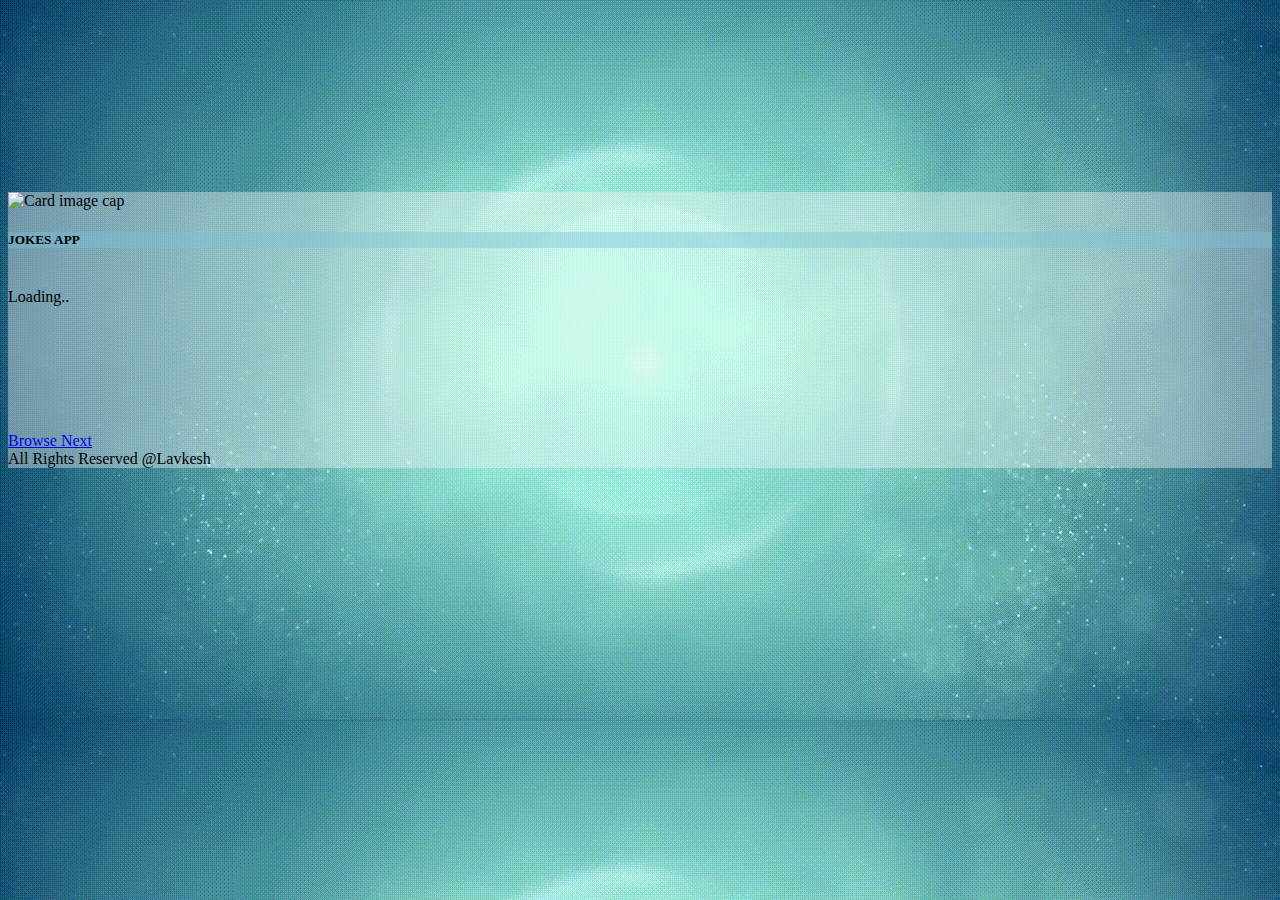
==== index.html @ 88a63abe "Add files via upload" ====
<!doctype html>
<html lang="en">

<head>
    <!-- Required meta tags -->
    <meta charset="utf-8">
    <meta name="viewport" content="width=device-width, initial-scale=1">

    <!-- Bootstrap CSS -->
    <link href="https://cdn.jsdelivr.net/npm/bootstrap@5.0.2/dist/css/bootstrap.min.css" rel="stylesheet"
        integrity="sha384-EVSTQN3/azprG1Anm3QDgpJLIm9Nao0Yz1ztcQTwFspd3yD65VohhpuuCOmLASjC" crossorigin="anonymous">
    <link href="https://fonts.googleapis.com/icon?family=Material+Icons" rel="stylesheet">
    <link href="style2.css" rel='stylesheet' type='text/css'>

    <title>jokes on you</title>
</head>

<body>

    <div class="container custom opacity-0.4">
        <div class="card text-center mx-auto">
            <div class="row">
                <div class="col-md-4 col-xs-4">
                    <div class="card-header">
                        <img class="card-img-top" src="https://picsum.photos/1024/1024" alt="Card image cap">

                    </div>
                </div>
                <div class="col-md-8 col-xs-8">
                    <div class="card-body">
                        <h5 class="card-title display-5">JOKES APP</h5>
                        <br>
                        <div class="card-text joke">Loading..</div>
                        <br>
                        <br>
                        <br><br><br><br><br>

                        <a href="#" class="btn btn-primary jokebtn">Browse Next</a>
                    </div>
                    <div class="card-footer text-muted">
                        All Rights Reserved @Lavkesh
                    </div>
                </div>
            </div>

        </div>

        <script src="script.js"></script>
        </script>
        <!-- Option 1: Bootstrap Bundle with Popper -->
        <script src="https://cdn.jsdelivr.net/npm/bootstrap@5.0.2/dist/js/bootstrap.bundle.min.js"
            integrity="sha384-MrcW6ZMFYlzcLA8Nl+NtUVF0sA7MsXsP1UyJoMp4YLEuNSfAP+JcXn/tWtIaxVXM"
            crossorigin="anonymous"></script>

        <!-- Option 2: Separate Popper and Bootstrap JS -->
        <!--
    <script src="https://cdn.jsdelivr.net/npm/@popperjs/core@2.9.2/dist/umd/popper.min.js" integrity="sha384-IQsoLXl5PILFhosVNubq5LC7Qb9DXgDA9i+tQ8Zj3iwWAwPtgFTxbJ8NT4GN1R8p" crossorigin="anonymous"></script>
    <script src="https://cdn.jsdelivr.net/npm/bootstrap@5.0.2/dist/js/bootstrap.min.js" integrity="sha384-cVKIPhGWiC2Al4u+LWgxfKTRIcfu0JTxR+EQDz/bgldoEyl4H0zUF0QKbrJ0EcQF" crossorigin="anonymous"></script>
    -->
</body>

</html>
---- style2.css ----
body {
  background-image: url("bg.gif");
  background-size: cover;
}
.custom {
  margin-top: 5rem;
  padding-top: 7rem;
}
.card {
  width: auto;
}
.card {
  background-color: rgba(245, 245, 245, 0.4);
}

.card-header,
.card-footer {
  opacity: 1;
}
.card-title {
  background-color: rgba(122, 194, 217, 0.425);
}
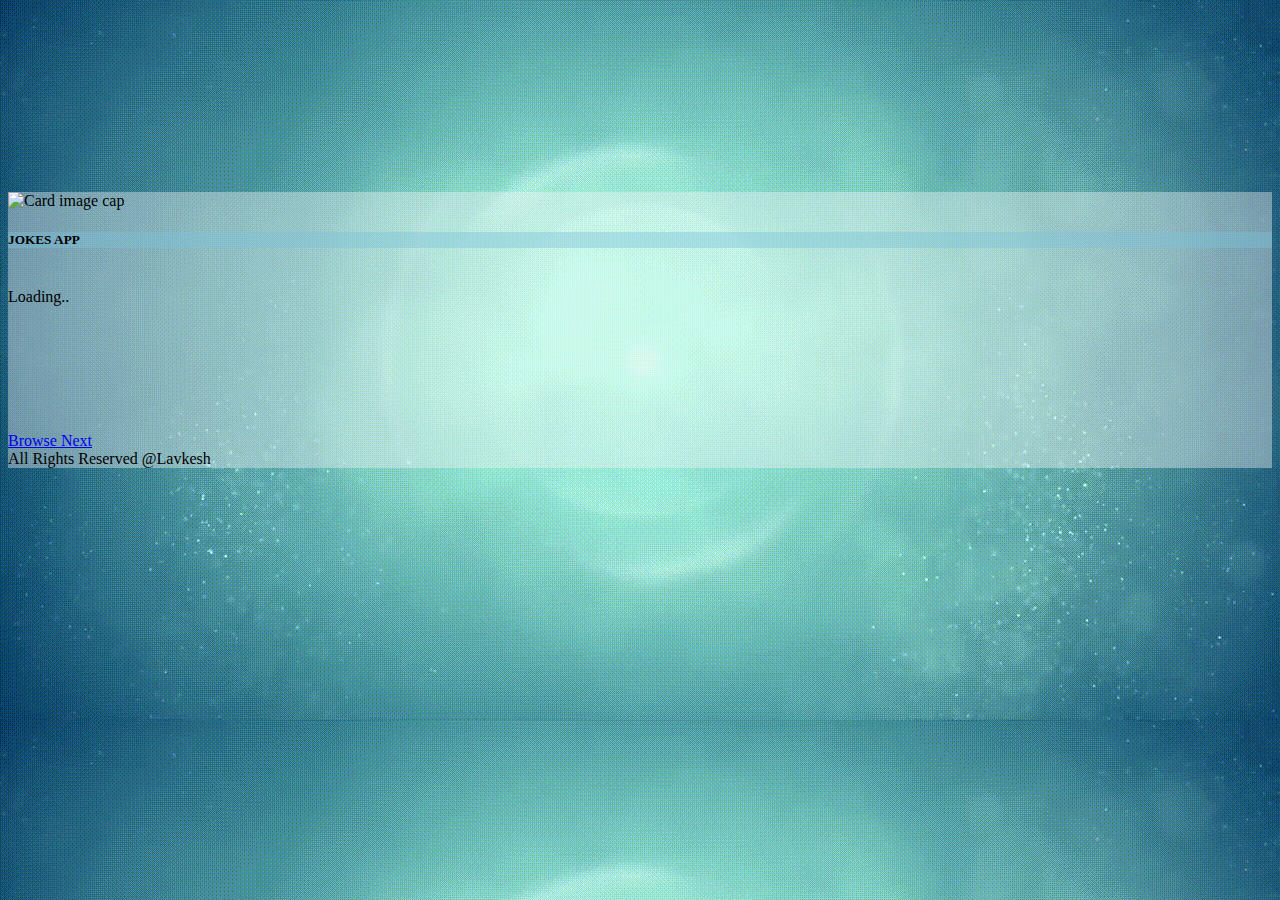
==== commit 342baebc: "Update index.html" ====
--- a/index.html
+++ b/index.html
@@ -12,7 +12,7 @@
     <link href="https://fonts.googleapis.com/icon?family=Material+Icons" rel="stylesheet">
     <link href="style2.css" rel='stylesheet' type='text/css'>
 
-    <title>jokes on you</title>
+    <title>Jokes</title>
 </head>
 
 <body>
@@ -59,4 +59,4 @@
     -->
 </body>
 
-</html>+</html>
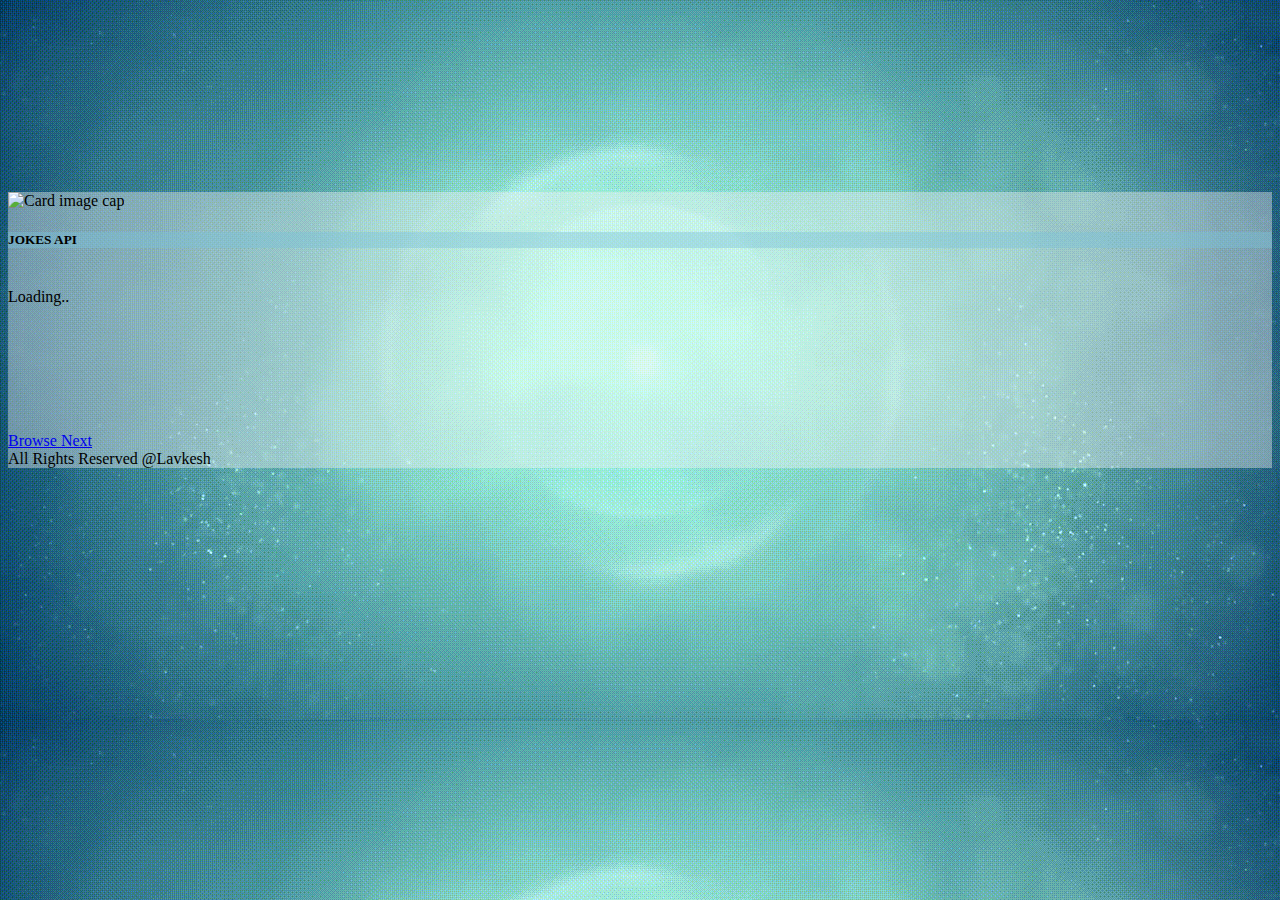
==== commit d3f2aec8: "Update index.html" ====
--- a/index.html
+++ b/index.html
@@ -28,7 +28,7 @@
                 </div>
                 <div class="col-md-8 col-xs-8">
                     <div class="card-body">
-                        <h5 class="card-title display-5">JOKES APP</h5>
+                        <h5 class="card-title display-5">JOKES API</h5>
                         <br>
                         <div class="card-text joke">Loading..</div>
                         <br>
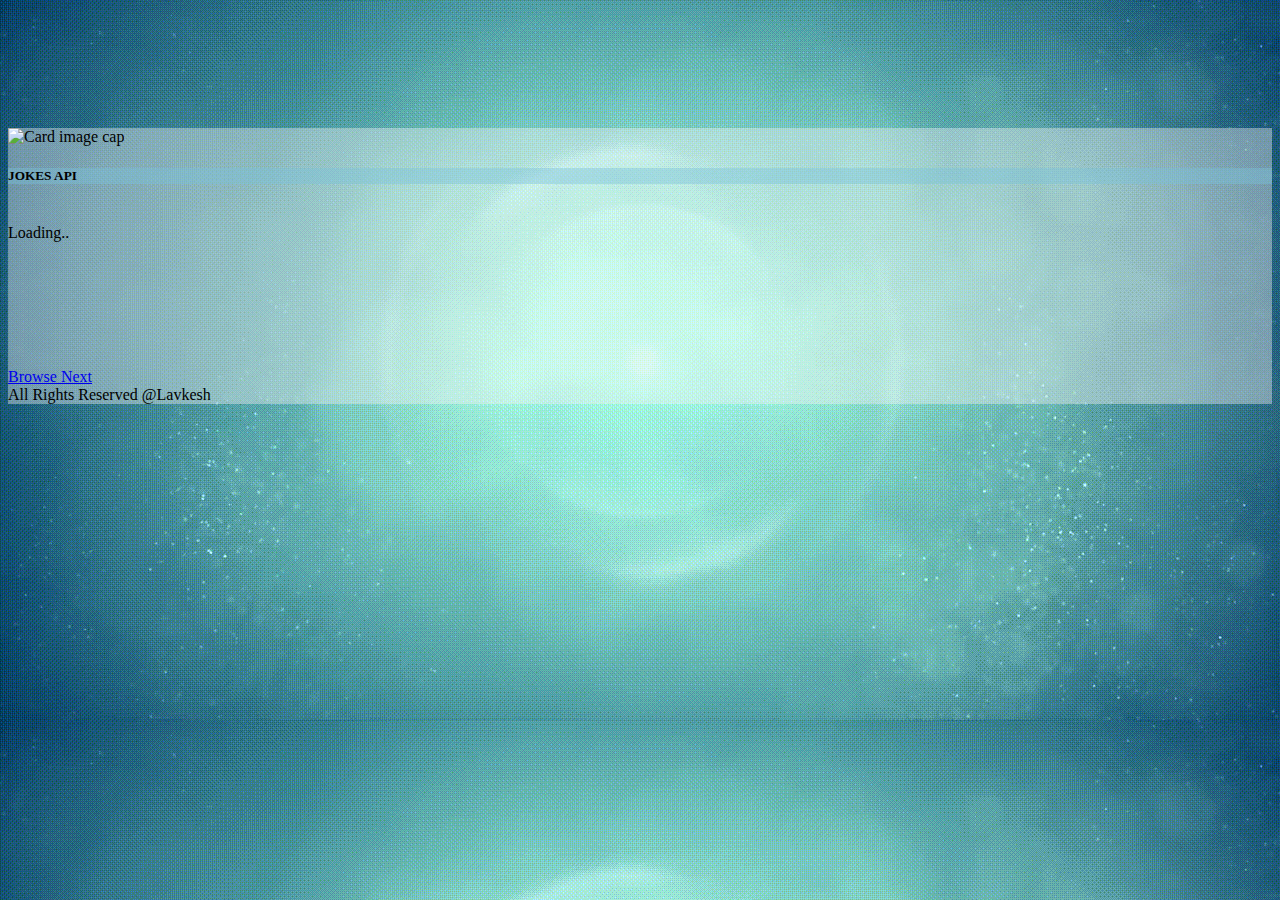
==== commit dbee0d3d: "mb-xs in custom" ====
--- a/index.html
+++ b/index.html
@@ -17,7 +17,7 @@
 
 <body>
 
-    <div class="container custom opacity-0.4">
+    <div class="container custom opacity-0.4 mb-xs">
         <div class="card text-center mx-auto">
             <div class="row">
                 <div class="col-md-4 col-xs-4">
--- a/style2.css
+++ b/style2.css
@@ -3,8 +3,8 @@
   background-size: cover;
 }
 .custom {
-  margin-top: 5rem;
-  padding-top: 7rem;
+  margin-top: 8rem;
+margin-bottom:5rem;
 }
 .card {
   width: auto;
